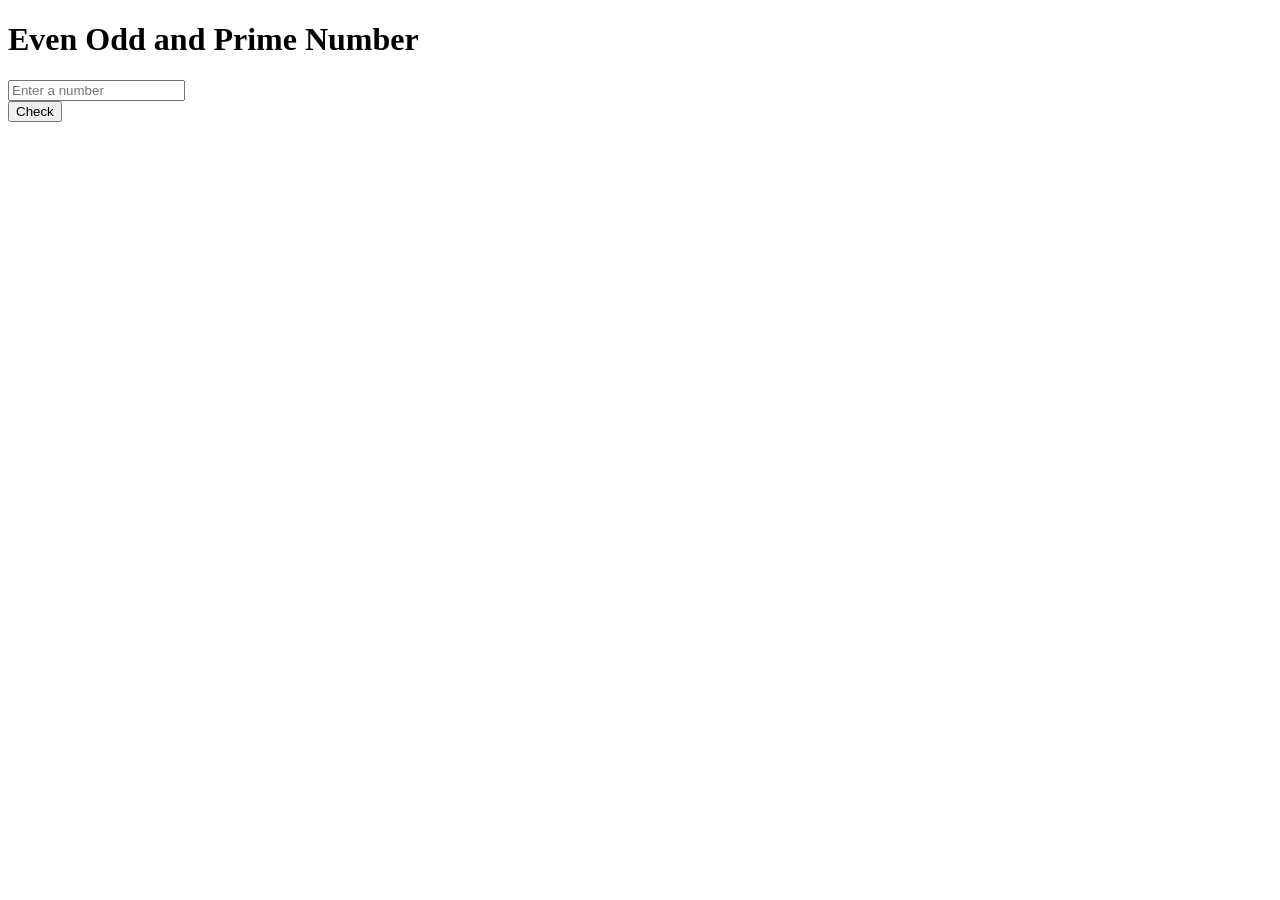
==== Even odd/index.html @ 2734ff03 "Added even n odd" ====
<!DOCTYPE html>
<html lang="en">
<head>
    <meta charset="UTF-8">
    <meta name="viewport" content="width=device-width, initial-scale=1.0">
    <title>Even Odd and Prime numbers</title>
</head>
<body>
    <h1>Even Odd and Prime Number</h1>
    <!-- <input type="number" id="number" placeholder="Enter a number">

  <br><br>

  <button onclick="checkNumber()">Check</button>

  <br><br>

  <div id="result"></div> -->
  <input type="number" id="num" placeholder="Enter a number">
  <br>
  <button onclick="checkNum()">Check</button>

  


  <script src="main.js"></script>
</body>
</html>
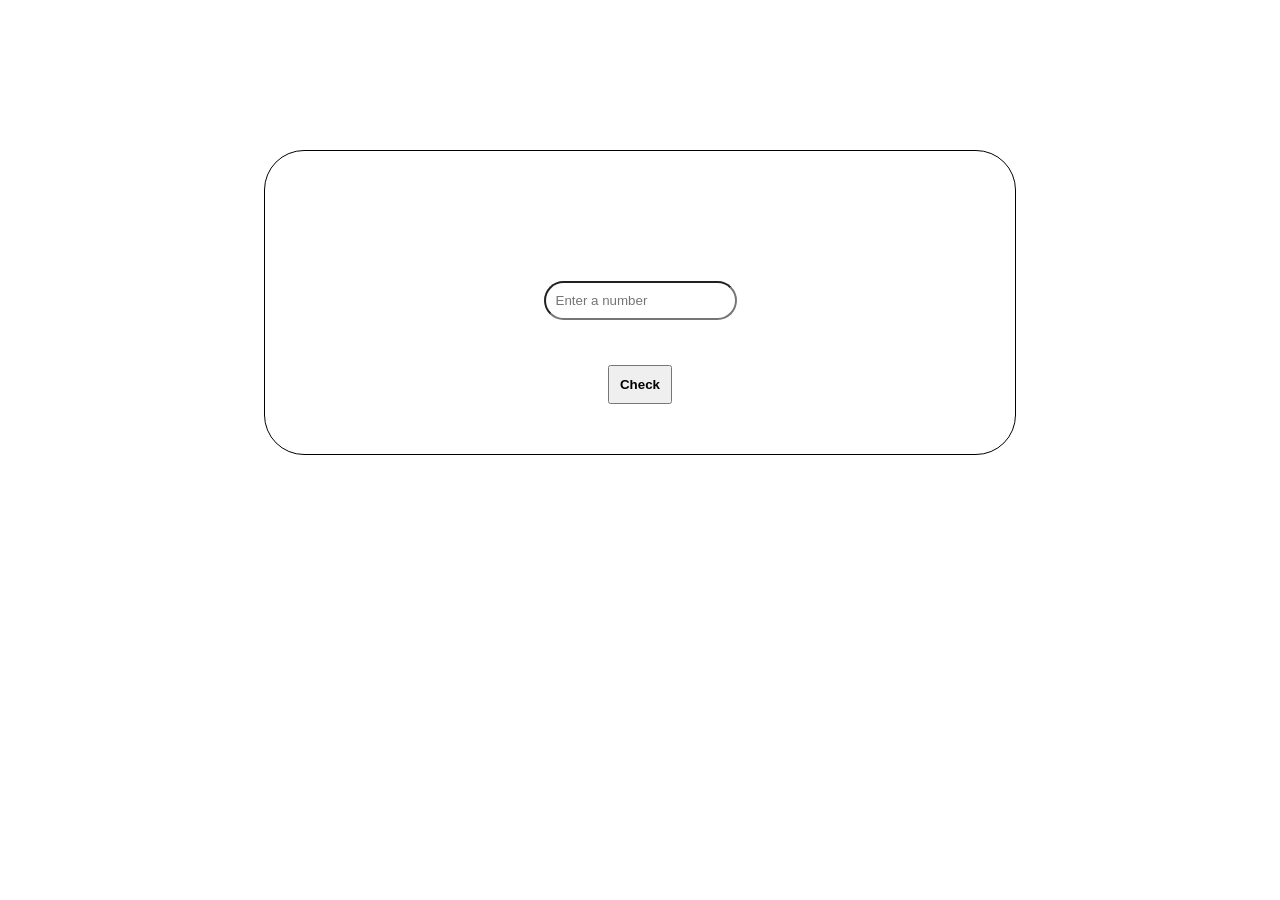
==== commit 28e89013: "Completed Even n odd soon i'll publish prime num" ====
--- a/Even odd/index.html
+++ b/Even odd/index.html
@@ -4,23 +4,19 @@
     <meta charset="UTF-8">
     <meta name="viewport" content="width=device-width, initial-scale=1.0">
     <title>Even Odd and Prime numbers</title>
+    <link rel="stylesheet" href="style.css">
 </head>
 <body>
+    
+  
+
+  <div class="maindiv">
     <h1>Even Odd and Prime Number</h1>
-    <!-- <input type="number" id="number" placeholder="Enter a number">
-
-  <br><br>
-
-  <button onclick="checkNumber()">Check</button>
-
-  <br><br>
-
-  <div id="result"></div> -->
-  <input type="number" id="num" placeholder="Enter a number">
+  <input class="input" type="number" id="num" placeholder="Enter a number">
   <br>
-  <button onclick="checkNum()">Check</button>
-
-  
+  <button class="mainbtn" onclick="checkNum()">Check</button>
+   
+  </div>
 
 
   <script src="main.js"></script>
--- a/Even odd/style.css
+++ b/Even odd/style.css
@@ -0,0 +1,32 @@
+body{
+    background-image: url(./pexels-felix-mittermeier-956999.jpg);
+    font-family: 'Segoe UI', Tahoma, Geneva, Verdana, sans-serif;
+}
+.maindiv{
+  background-color:  rgba(255, 255, 255, 0.1);
+    text-align: center;
+    justify-content: center;
+    margin-top: 150px;
+    backdrop-filter: blur(10px);
+    /* background-color: rgb(158, 158, 99); */
+    margin-left: 20vw;
+    margin-right: 20vw;
+    border-radius: 40px ;
+    padding: 50px;
+    border:  1px solid black;
+    color: white;
+}
+.mainbtn  {
+    color: black;
+    margin-top:  5vh;
+    padding: 10px;
+    font-weight:bold;
+}
+.input  {
+    color: black;
+    justify-content: center;
+    align-items: center;
+    padding: 10px;
+    background-color: rgb(255, 255, 255);
+    border-radius: 30px;
+}
